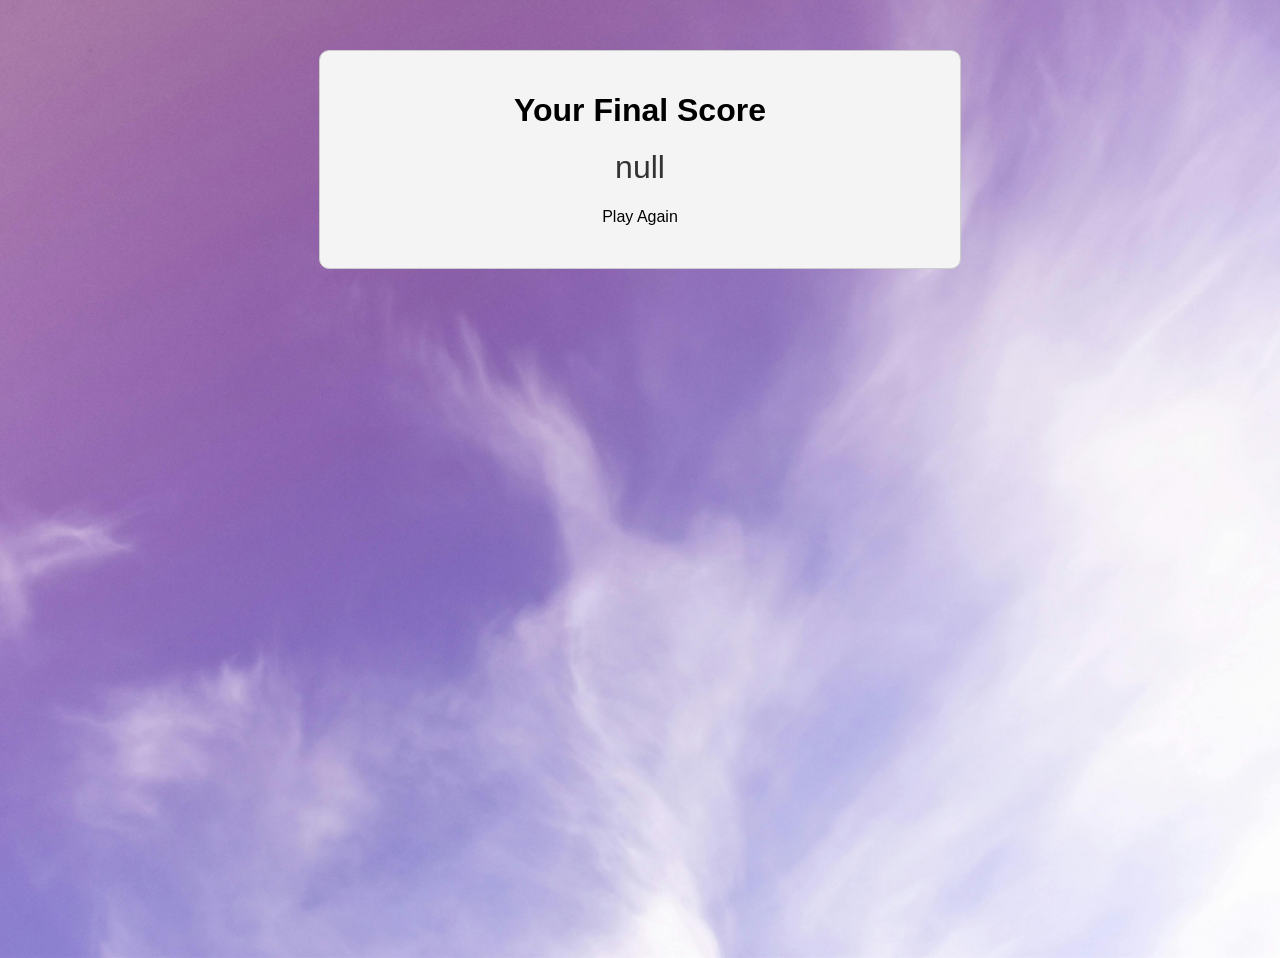
==== end.html @ 934a3ec5 "Add files via upload" ====
<!DOCTYPE html>
<html lang="en">

<head>
  <meta charset="UTF-8">
  <meta name="viewport" content="width=device-width, initial-scale=1.0">
  <title>Quiz End</title>
  <style>
    body {
      font-family: Arial, sans-serif;
      text-align: center;
      margin-top: 50px;

      min-height: 100vh;
      min-width: 80vw;

      background-image: url('bg.jpeg');

      background-size: cover;
      background-position: center;
      background-repeat: no-repeat;
      height: 400px;
      background-color: #000;
    }

    .container {
      max-width: 600px;
      margin: 0 auto;
      padding: 20px;
      border: 1px solid #ccc;
      border-radius: 10px;
      background-color: #f4f4f4;
    }

    h1 {
      margin-bottom: 20px;
    }

    .score {
      font-size: 2rem;
      color: #333;
    }
  </style>
</head>

<body>
  <div class="container">
    <h1>Your Final Score</h1>
    <div class="score" id="finalScore"></div>

    <div style="margin: 22px;">

      <a onclick="startNewGame()" >Play Again</a>
    </div>
  </div>
  <script src="end.js" >
  
    
  </script>
</body>

</html>
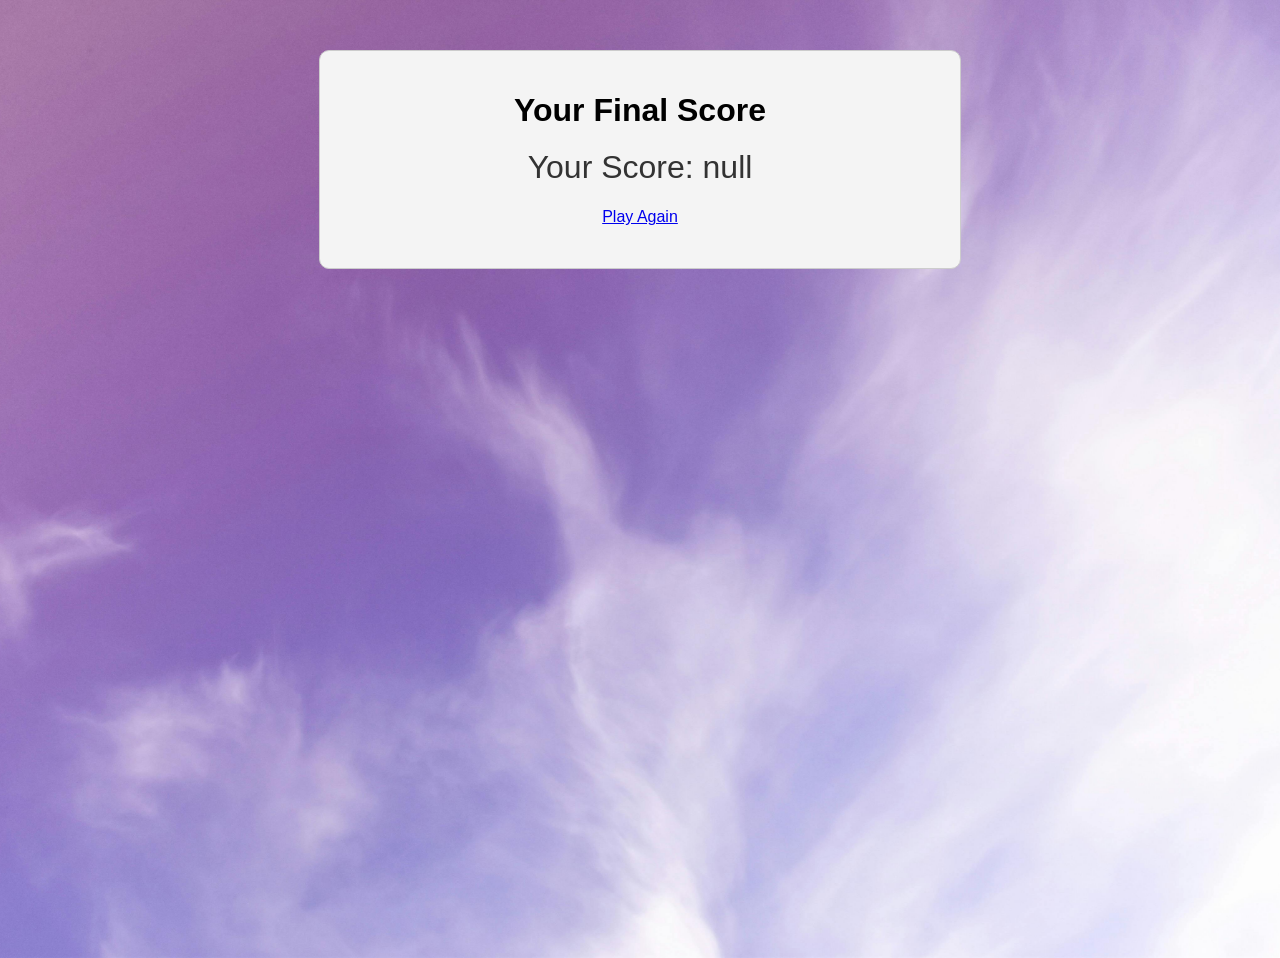
==== commit a60ab514: "Update end.html" ====
--- a/end.html
+++ b/end.html
@@ -50,13 +50,15 @@
 
     <div style="margin: 22px;">
 
-      <a onclick="startNewGame()" >Play Again</a>
+      <a href="index.html" >Play Again</a>
     </div>
   </div>
-  <script src="end.js" >
-  
+  <script  >
+    const finalScore = document.getElementById("finalScore");
+    const mostRecentScore = localStorage.getItem("mostRecentScore");
+    finalScore.innerText = `Your Score: ${mostRecentScore}`;
     
   </script>
 </body>
 
-</html>+</html>
